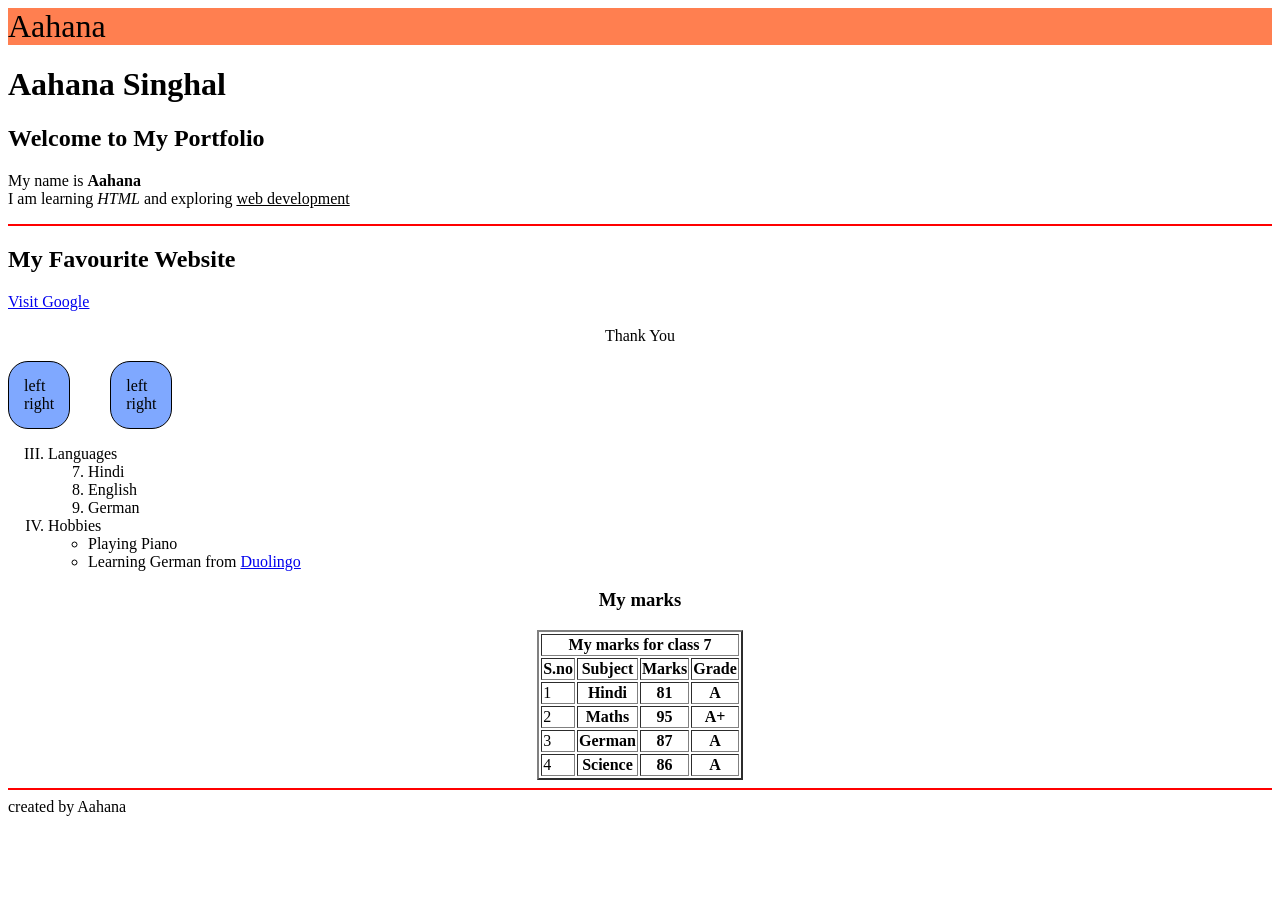
==== about us.html @ 34d12f8e "Initial commit - My Portfolio" ====
<!DOCTYPE html>
<html lang="en">
<head>
    <meta charset="UTF-8">
    <meta name="viewport" content="width=device-width, initial-scale=1.0">
    <title>Document</title>
<style>
.card{
    background-color: rgb(127, 168, 255);
    padding: 15px;
    border-radius: 20px;
    border: 1px solid rgb(0, 0, 0);
    
}  
.cards {
display: flex ;
gap: 40px;
}

.navbar{
    background-color: coral;
    position: sticky;

}

.navbar-name{
    font-size: xx-large;
}


</style>


</head>
<body>

 <!-- Navbar Section-->   
<nav class="navbar">
    <div class="navbar-name">Aahana</div>

    
</nav>





<h1>Aahana Singhal</h1>
<h2>Welcome to My Portfolio</h2>
<p>My name is <b>Aahana</b><br>
I am learning <i>HTML</i> and exploring <u>web development</u></p>
<hr color="red">
<h2>My Favourite Website</h2>
<a href="https://www.google.com/"><u>Visit Google</u></a>
<p align="center">Thank You</p>    

<div class="cards">
    <div class="card">

<div>left</div>    
<div>right</div>


</div>

<div class="card">

<div>left</div>    
<div>right</div>


</div>
</div>





<ol type="I" start="3">
<li>Languages</li>
<ol start="7">
<li>Hindi</li>
<li>English</li>
<li>German</li>
</ol>

<!--This is for hobbies -->

<li>Hobbies</li>
<ul>
<li>Playing Piano</li>
<li>Learning German from <a href="https://www.duolingo.com/log-in" target="parent"  >Duolingo</a></li>
</ul>
</ol>  

<!-- My marks table-->

<h3 align="center">My marks</h3>
<table border="2" align="center">

<tr>
    <th colspan="4">My marks for class 7</th>
</tr>    
<tr>
    <th>S.no</th>
    <th>Subject</th>
    <th>Marks</th>
    <th>Grade</th>
</tr>
<tr>
    <td>1</td>
    <th>Hindi</th>
    <th>81</th>
    <th>A</th>
</tr>
<tr>
    <td>2</td>
    <th>Maths</th>
    <th>95</th>
    <th>A+</th>
</tr>
<tr>
    <td>3</td>
    <th>German</th>
    <th>87</th>
    <th>A</th>
</tr>
<tr>
    <td>4</td>
    <th>Science</th>
    <th>86</th>
    <th>A</th>
</tr>

</table>


<hr color="red">



<!-- Footer-->

<footer> 
created by Aahana    
</footer>

</body>
</html>
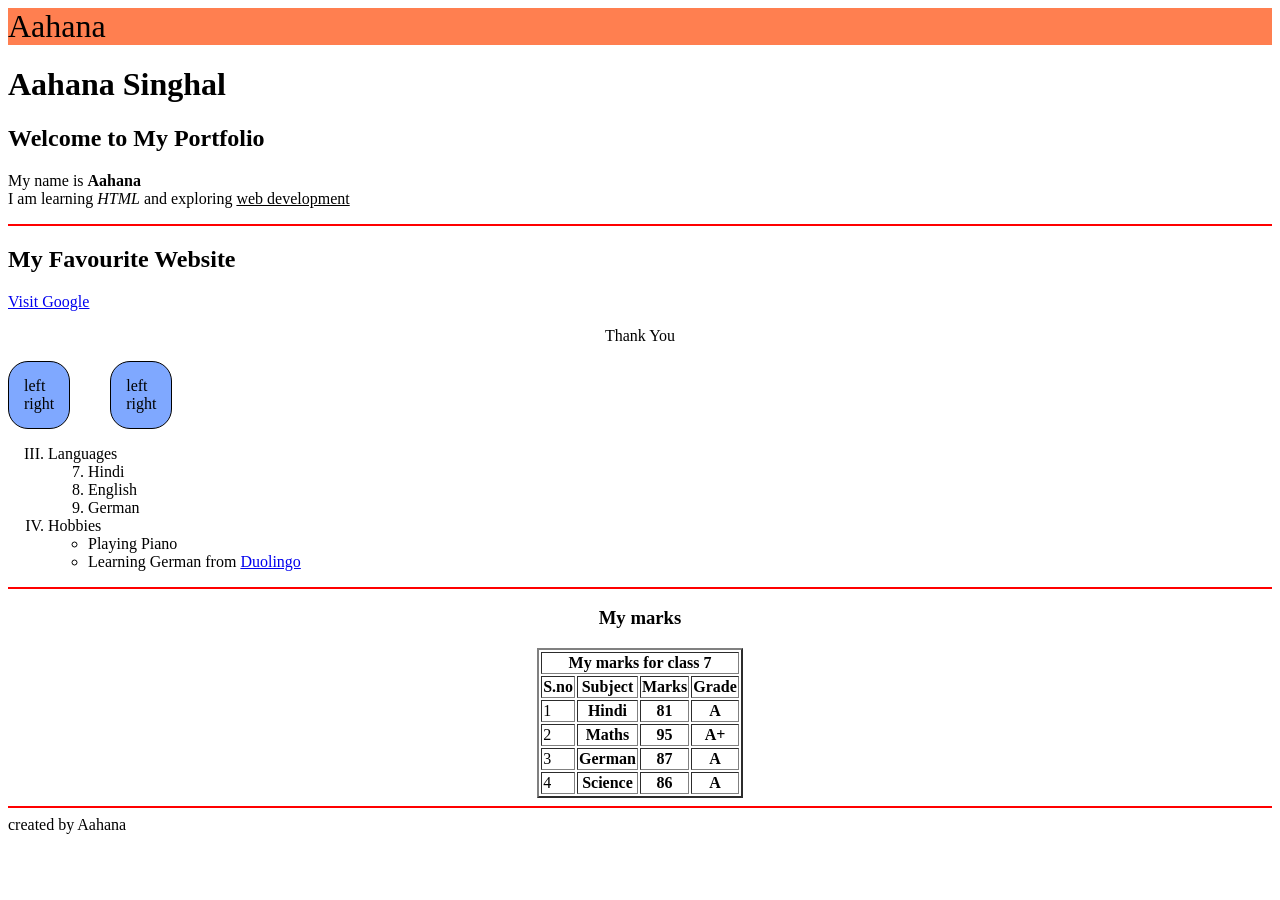
==== commit 79c6dc11: "some update" ====
--- a/about us.html
+++ b/about us.html
@@ -38,7 +38,10 @@
 <nav class="navbar">
     <div class="navbar-name">Aahana</div>
 
-    
+    <div class="navbar-links">
+
+        <a href=""></a>
+    </div> 
 </nav>
 
 
@@ -93,6 +96,8 @@
 </ul>
 </ol>  
 
+
+<hr color="red">
 <!-- My marks table-->
 
 <h3 align="center">My marks</h3>
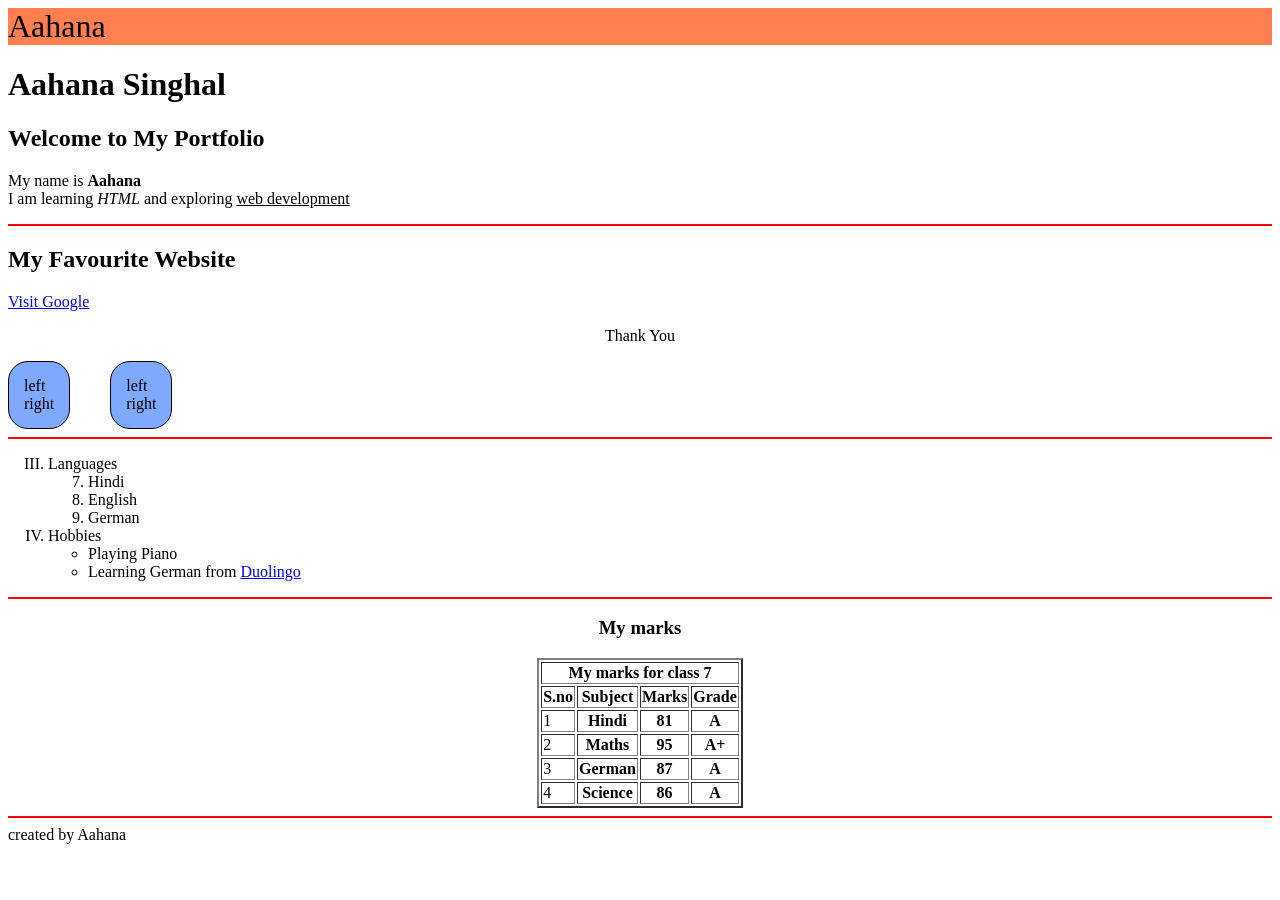
==== commit 634f5126: "added line" ====
--- a/about us.html
+++ b/about us.html
@@ -77,7 +77,7 @@
 
 
 
-
+<hr color="red">
 
 <ol type="I" start="3">
 <li>Languages</li>
